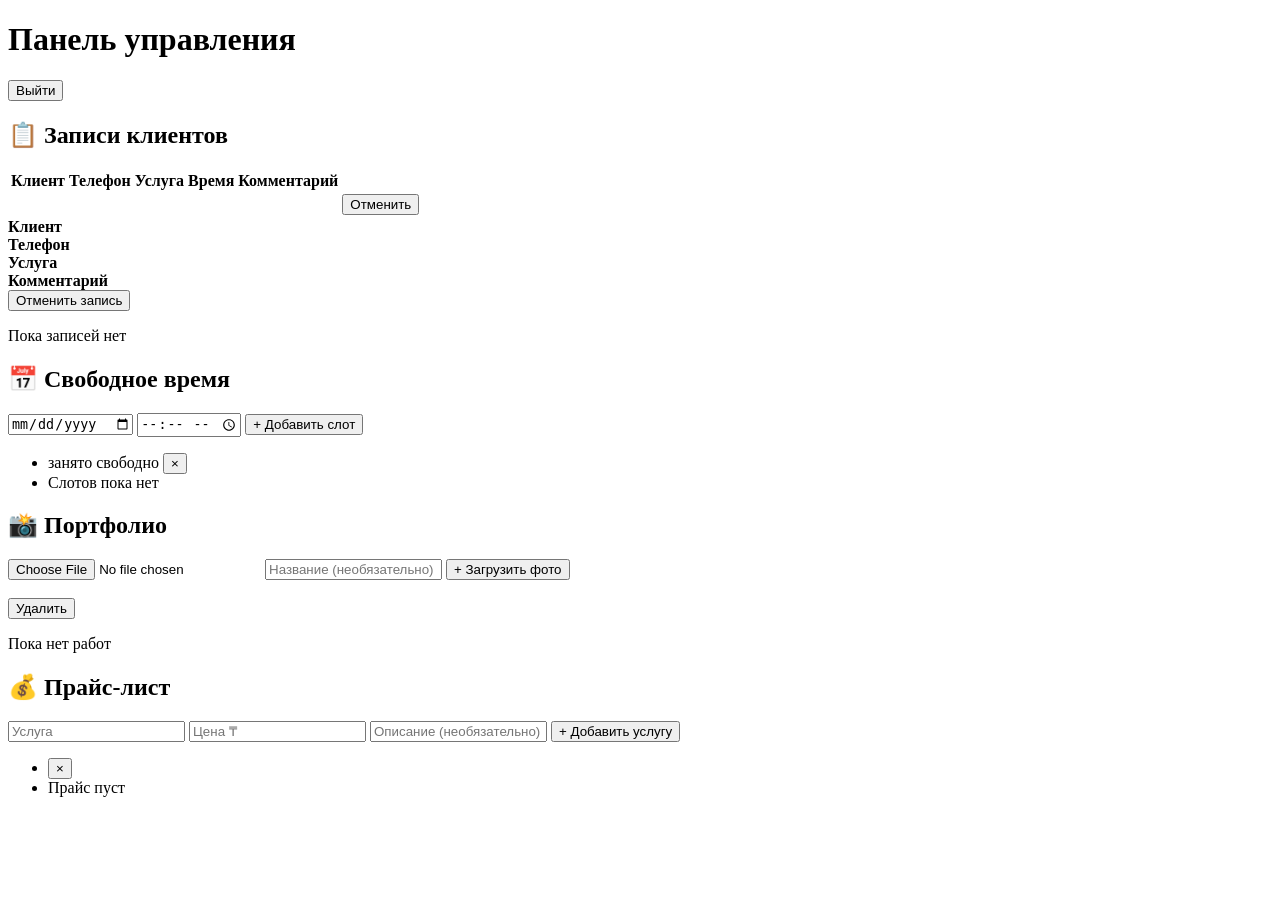
==== src/main/resources/templates/admin.html @ b43c7148 "first commit" ====
<!DOCTYPE html>
<html lang="ru" xmlns:th="http://www.thymeleaf.org">
<head>
    <meta charset="UTF-8">
    <meta name="viewport" content="width=device-width, initial-scale=1, viewport-fit=cover">
    <meta name="theme-color" content="#F8D7E1">
    <title>Админ-панель — Aliya Nails</title>
    <link rel="stylesheet" th:href="@{/css/style.css}">

    <!-- PWA -->
    <link rel="manifest" href="/manifest.json">
    <link rel="apple-touch-icon" href="/apple-touch-icon.png">
    <meta name="apple-mobile-web-app-capable" content="yes">
    <meta name="apple-mobile-web-app-status-bar-style" content="default">
    <meta name="apple-mobile-web-app-title" content="Aliya Nails">
    <link rel="icon" type="image/png" href="/icons/icon-192.png">
</head>
<body class="admin-body">

<div class="admin-header">
    <h1>Панель управления</h1>
    <form th:action="@{/logout}" method="post" style="display:inline">
        <button class="btn-logout">Выйти</button>
    </form>
</div>

<div class="container-alerts">
    <div class="alert success" th:if="${msg}" th:text="${msg}"></div>
    <div class="alert error" th:if="${err}" th:text="${err}"></div>
</div>

<div class="admin-grid">

    <!-- ЗАПИСИ КЛИЕНТОВ -->
    <div class="admin-card admin-card-wide">
        <h2>📋 Записи клиентов</h2>

        <!-- Таблица для ПК -->
        <table class="admin-table" th:if="${!bookings.isEmpty()}">
            <thead>
            <tr>
                <th>Клиент</th>
                <th>Телефон</th>
                <th>Услуга</th>
                <th>Время</th>
                <th>Комментарий</th>
                <th></th>
            </tr>
            </thead>
            <tbody>
            <tr th:each="b : ${bookings.content}">
                <td th:text="${b.clientName}"></td>
                <td><a th:href="'tel:' + ${b.phone}" th:text="${b.phone}"></a></td>
                <td th:text="${b.service} ?: '—'"></td>
                <td th:text="${#temporals.format(b.slot.dateTime, 'dd.MM.yyyy HH:mm')}"></td>
                <td th:text="${b.comment} ?: ''"></td>
                <td>
                    <form th:action="@{'/admin/booking/cancel/' + ${b.id}}" method="post"
                          onsubmit="return confirm('Отменить запись?')">
                        <button class="btn-del">Отменить</button>
                    </form>
                </td>
            </tr>
            </tbody>
        </table>

        <!-- Карточки для мобильного -->
        <div class="booking-cards" th:if="${!bookings.isEmpty()}">
            <div class="booking-card" th:each="b : ${bookings.content}">
                <div class="booking-card-time"
                     th:text="${#temporals.format(b.slot.dateTime, 'dd.MM.yyyy • HH:mm')}"></div>
                <div class="booking-card-row">
                    <strong>Клиент</strong>
                    <span th:text="${b.clientName}"></span>
                </div>
                <div class="booking-card-row">
                    <strong>Телефон</strong>
                    <a th:href="'tel:' + ${b.phone}" th:text="${b.phone}"></a>
                </div>
                <div class="booking-card-row" th:if="${b.service != null and !b.service.isEmpty()}">
                    <strong>Услуга</strong>
                    <span th:text="${b.service}"></span>
                </div>
                <div class="booking-card-row" th:if="${b.comment != null and !b.comment.isEmpty()}">
                    <strong>Комментарий</strong>
                    <span th:text="${b.comment}"></span>
                </div>
                <form th:action="@{'/admin/booking/cancel/' + ${b.id}}" method="post"
                      onsubmit="return confirm('Отменить запись?')">
                    <button class="btn-del">Отменить запись</button>
                </form>
            </div>
        </div>

        <p th:if="${bookings.isEmpty()}" class="empty-li">Пока записей нет</p>
    </div>

    <!-- СЛОТЫ -->
    <div class="admin-card">
        <h2>📅 Свободное время</h2>
        <form th:action="@{/admin/slot/add}" method="post" class="inline-form">
            <input type="date" name="date" required>
            <input type="time" name="time" required>
            <button type="submit">+ Добавить слот</button>
        </form>
        <ul class="list">
            <li th:each="s : ${slots}">
                <span th:text="${#temporals.format(s.dateTime, 'dd.MM.yyyy HH:mm')}"></span>
                <span th:if="${s.booked}" class="tag booked">занято</span>
                <span th:unless="${s.booked}" class="tag free">свободно</span>
                <form th:if="${!s.booked}"
                      th:action="@{'/admin/slot/delete/' + ${s.id}}" method="post" style="display:inline">
                    <button class="btn-del">×</button>
                </form>
            </li>
            <li th:if="${#lists.isEmpty(slots)}" class="empty-li">Слотов пока нет</li>
        </ul>
    </div>


    <!-- ПОРТФОЛИО -->
    <div class="admin-card">
        <h2>📸 Портфолио</h2>
        <form th:action="@{/admin/work/add}" method="post" enctype="multipart/form-data" class="inline-form">
            <input type="file" name="file" accept="image/*" required>
            <input type="text" name="title" placeholder="Название (необязательно)" maxlength="100">
            <button type="submit">+ Загрузить фото</button>
        </form>
        <div class="admin-gallery">
            <div class="admin-work" th:each="w : ${works}">
                <img th:src="${w.imageUrl}" th:alt="${w.title}">
                <form th:action="@{'/admin/work/delete/' + ${w.id}}" method="post"
                      onsubmit="return confirm('Удалить фото?')">
                    <button class="btn-del">Удалить</button>
                </form>
            </div>
        </div>
        <p th:if="${#lists.isEmpty(works)}" class="empty-li">Пока нет работ</p>
    </div>

    <!-- ПРАЙС -->
    <div class="admin-card">
        <h2>💰 Прайс-лист</h2>
        <form th:action="@{/admin/price/add}" method="post" class="inline-form">
            <input type="text" name="name" placeholder="Услуга" required maxlength="100">
            <input type="number" name="price" placeholder="Цена ₸" required min="0">
            <input type="text" name="description" placeholder="Описание (необязательно)" maxlength="500">
            <button type="submit">+ Добавить услугу</button>
        </form>
        <ul class="list">
            <li th:each="p : ${prices}">
                <span th:text="${p.name} + ' — ' + ${p.price} + ' ₸'"></span>
                <form th:action="@{'/admin/price/delete/' + ${p.id}}" method="post" style="display:inline">
                    <button class="btn-del">×</button>
                </form>
            </li>
            <li th:if="${#lists.isEmpty(prices)}" class="empty-li">Прайс пуст</li>
        </ul>
    </div>

</div>
</body>
</html>
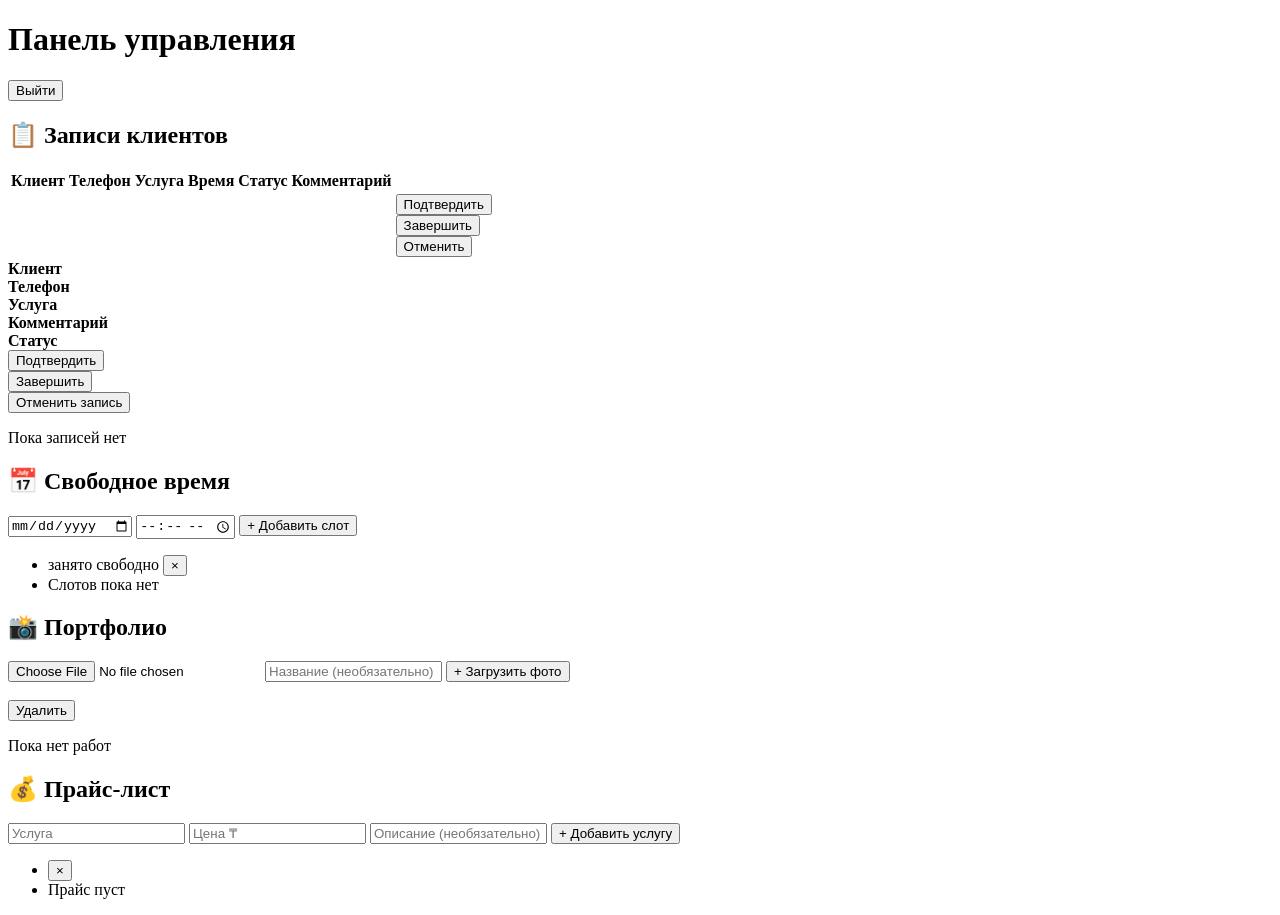
==== commit 6ff4604b: "feat: manage booking lifecycle in admin" ====
--- a/src/main/resources/templates/admin.html
+++ b/src/main/resources/templates/admin.html
@@ -43,6 +43,7 @@
                 <th>Телефон</th>
                 <th>Услуга</th>
                 <th>Время</th>
+                <th>Статус</th>
                 <th>Комментарий</th>
                 <th></th>
             </tr>
@@ -53,12 +54,30 @@
                 <td><a th:href="'tel:' + ${b.phone}" th:text="${b.phone}"></a></td>
                 <td th:text="${b.service} ?: '—'"></td>
                 <td th:text="${#temporals.format(b.slot.dateTime, 'dd.MM.yyyy HH:mm')}"></td>
+                <td>
+                    <span class="tag"
+                          th:classappend="${b.status.name() == 'PENDING'} ? ' free' :
+                                          (${b.status.name() == 'CONFIRMED'} ? ' booked' :
+                                          (${b.status.name() == 'COMPLETED'} ? ' completed' : ' cancelled'))"
+                          th:text="${b.status.name()}"></span>
+                </td>
                 <td th:text="${b.comment} ?: ''"></td>
                 <td>
-                    <form th:action="@{'/admin/booking/cancel/' + ${b.id}}" method="post"
-                          onsubmit="return confirm('Отменить запись?')">
-                        <button class="btn-del">Отменить</button>
-                    </form>
+                    <div class="booking-actions">
+                        <form th:if="${b.status.name() == 'PENDING'}"
+                              th:action="@{'/admin/booking/confirm/' + ${b.id}}" method="post">
+                            <button class="btn-action" type="submit">Подтвердить</button>
+                        </form>
+                        <form th:if="${b.status.name() == 'CONFIRMED'}"
+                              th:action="@{'/admin/booking/complete/' + ${b.id}}" method="post">
+                            <button class="btn-action" type="submit">Завершить</button>
+                        </form>
+                        <form th:if="${b.status.name() == 'PENDING' or b.status.name() == 'CONFIRMED'}"
+                              th:action="@{'/admin/booking/cancel/' + ${b.id}}" method="post"
+                              onsubmit="return confirm('Отменить запись?')">
+                            <button class="btn-del" type="submit">Отменить</button>
+                        </form>
+                    </div>
                 </td>
             </tr>
             </tbody>
@@ -85,10 +104,29 @@
                     <strong>Комментарий</strong>
                     <span th:text="${b.comment}"></span>
                 </div>
-                <form th:action="@{'/admin/booking/cancel/' + ${b.id}}" method="post"
-                      onsubmit="return confirm('Отменить запись?')">
-                    <button class="btn-del">Отменить запись</button>
-                </form>
+                <div class="booking-card-row">
+                    <strong>Статус</strong>
+                    <span class="tag"
+                          th:classappend="${b.status.name() == 'PENDING'} ? ' free' :
+                                          (${b.status.name() == 'CONFIRMED'} ? ' booked' :
+                                          (${b.status.name() == 'COMPLETED'} ? ' completed' : ' cancelled'))"
+                          th:text="${b.status.name()}"></span>
+                </div>
+                <div class="booking-actions">
+                    <form th:if="${b.status.name() == 'PENDING'}"
+                          th:action="@{'/admin/booking/confirm/' + ${b.id}}" method="post">
+                        <button class="btn-action" type="submit">Подтвердить</button>
+                    </form>
+                    <form th:if="${b.status.name() == 'CONFIRMED'}"
+                          th:action="@{'/admin/booking/complete/' + ${b.id}}" method="post">
+                        <button class="btn-action" type="submit">Завершить</button>
+                    </form>
+                    <form th:if="${b.status.name() == 'PENDING' or b.status.name() == 'CONFIRMED'}"
+                          th:action="@{'/admin/booking/cancel/' + ${b.id}}" method="post"
+                          onsubmit="return confirm('Отменить запись?')">
+                        <button class="btn-del" type="submit">Отменить запись</button>
+                    </form>
+                </div>
             </div>
         </div>
 
